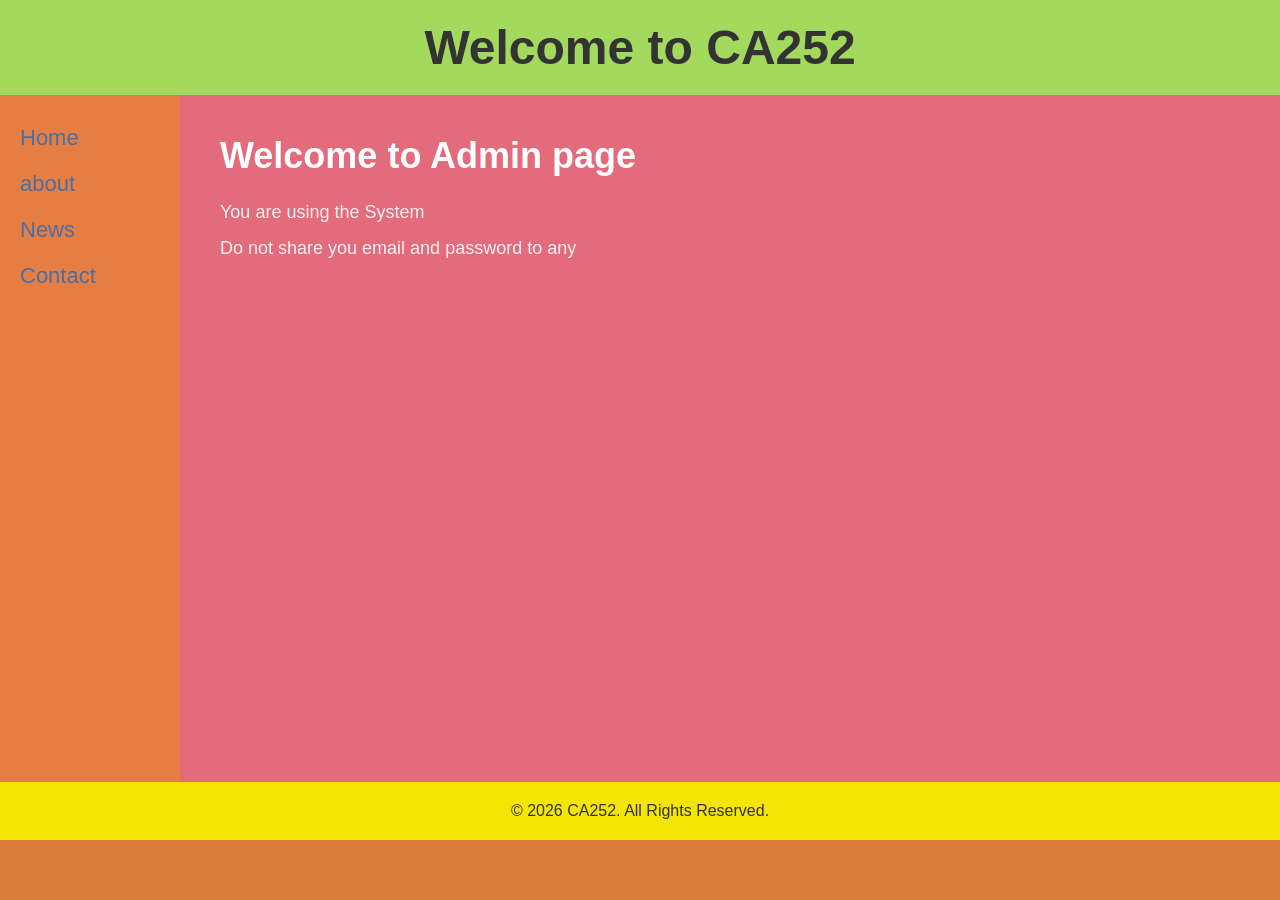
==== index.html @ 8709dfc6 "Update index.html" ====
<!DOCTYPE html>
<html lang="en">
<head>
    <meta charset="UTF-8">
    <meta name="viewport" content="width=device-width, initial-scale=1.0">
    <title>Welcome to CA252</title>
    <link rel="stylesheet" href="style.css">
</head>
<body>

    <header>
        <h1>Welcome to CA252</h1>
    </header>

    <div class="wrapper">
        <nav class="nav">
            <a href="index.html">Home</a>
            <a href="about.html">about</a>
            <a href="news.html">News</a>
            <a href="contact.html">Contact</a>
        </nav>
        
        <main>
            <h1>Welcome to Admin page</h1>
            <p>You are using the System</p>
            <p>Do not share you email and password to any</p>
        </main>
    </div>

    <footer>
        <p>&copy; 2026 CA252. All Rights Reserved.</p>
    </footer>

    <div class="bottom-bar"></div>

</body>
</html>
---- style.css ----
* {
    margin: 0;
    padding: 0;
    box-sizing: border-box;
    font-family: sans-serif;
}

body {
    display: flex;
    flex-direction: column;
    min-height: 100vh;
    background-color: #f0f0f0;
}

header {
    background-color: #a3d95d;
    color: #333333;
    text-align: center;
    padding: 20px;
    font-size: 24px;
}

.wrapper {
    display: flex;
    flex: 1;
}

.nav {
    background-color: #e67e43;
    width: 180px;
    padding: 30px 20px;
    display: flex;
    flex-direction: column;
    gap: 20px;
}

.nav a {
    color: #4a6fa5;
    text-decoration: none;
    font-size: 22px;
    font-weight: 500;
    transition: color 0.3s ease;
}

.nav a:hover {
    color: rgb(51, 215, 9);
    background-color: white;
    padding: 5px;
    border-radius: 10px;
}

main {
    background-color: #e36b7c;
    color: white;
    flex: 1;
    padding: 40px;
}

main h1 {
    font-size: 36px;
    margin-bottom: 25px;
    font-weight: bold;
}

main p {
    font-size: 18px;
    margin-bottom: 15px;
    opacity: 0.9;
}

footer {
    background-color: #f5e505;
    color: #333333;
    text-align: center;
    padding: 20px;
    font-size: 16px;
}

.bottom-bar {
    background-color: #d97d38;
    height: 60px;
    width: 100%;
}
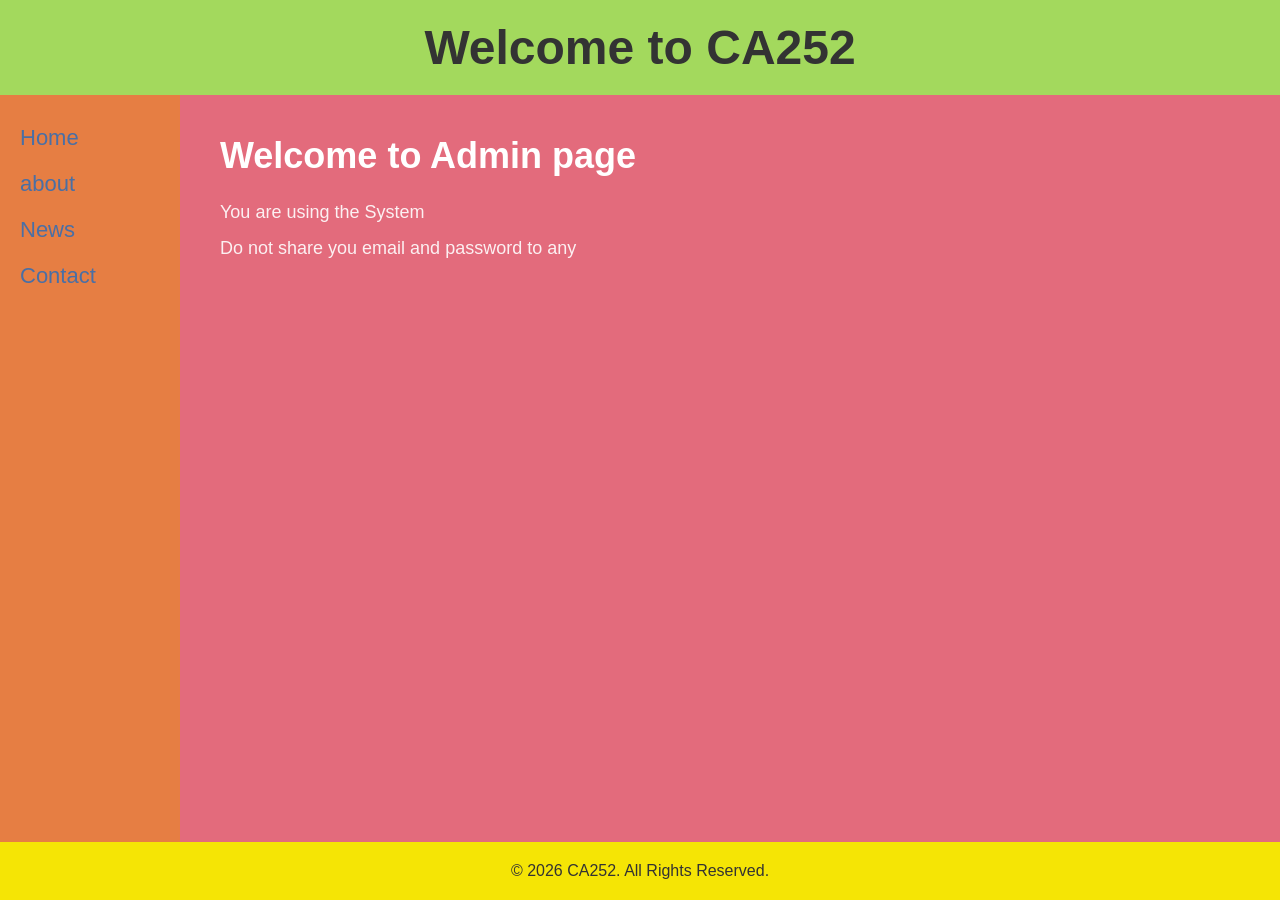
==== commit 2aaf36a5: "Update index.html" ====
--- a/index.html
+++ b/index.html
@@ -31,7 +31,6 @@
         <p>&copy; 2026 CA252. All Rights Reserved.</p>
     </footer>
 
-    <div class="bottom-bar"></div>
 
 </body>
 </html>
--- a/style.css
+++ b/style.css
@@ -75,9 +75,3 @@
     padding: 20px;
     font-size: 16px;
 }
-
-.bottom-bar {
-    background-color: #d97d38;
-    height: 60px;
-    width: 100%;
-}
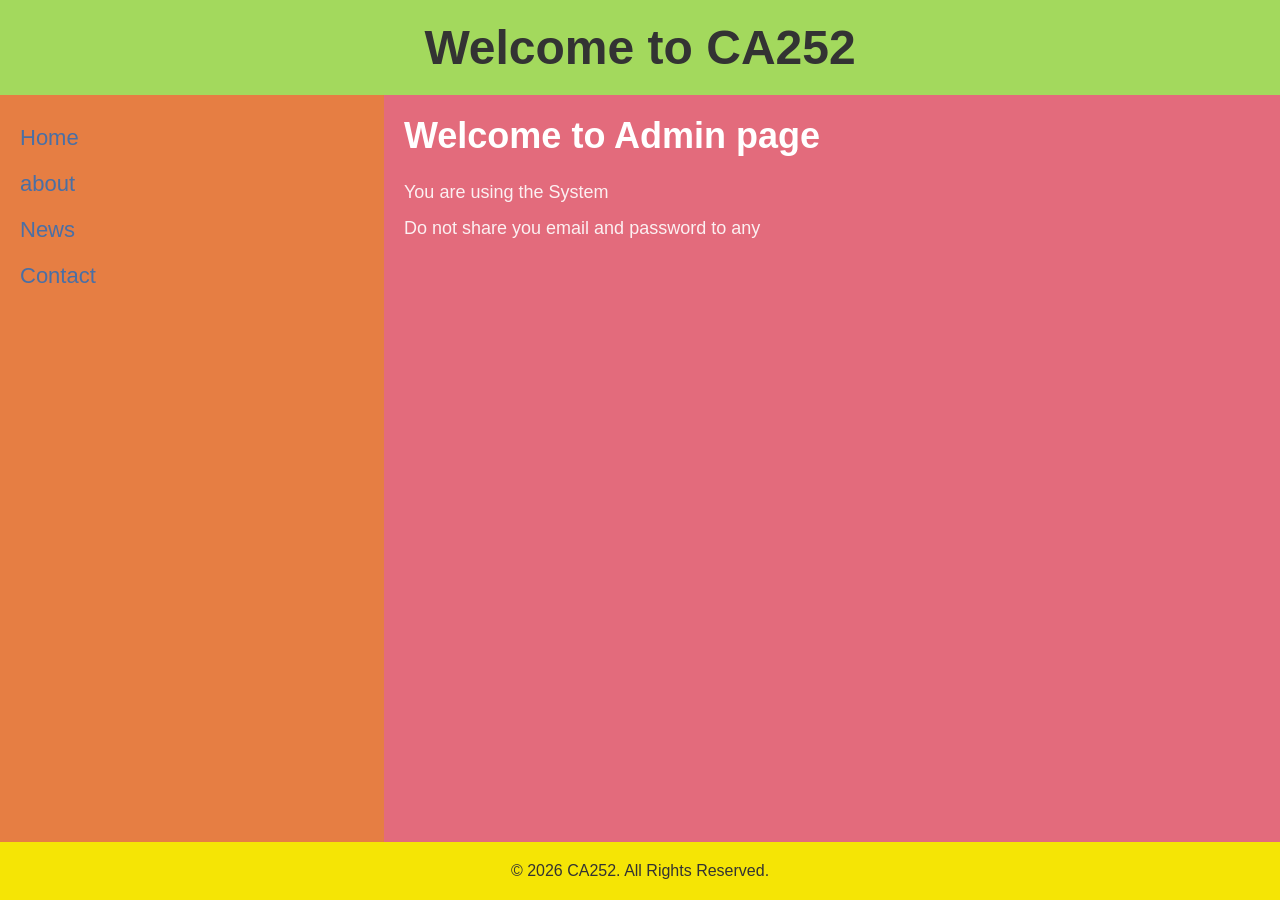
==== commit b90665f0: "Update index.html" ====
--- a/index.html
+++ b/index.html
@@ -2,7 +2,7 @@
 <html lang="en">
 <head>
     <meta charset="UTF-8">
-    <meta name="viewport" content="width=device-width, initial-scale=1.0">
+    <meta name="viewport" content="width=1024">
     <title>Welcome to CA252</title>
     <link rel="stylesheet" href="style.css">
 </head>
--- a/style.css
+++ b/style.css
@@ -75,3 +75,18 @@
     padding: 20px;
     font-size: 16px;
 }
+ .wrapper {
+        display: flex;
+        flex-direction: row;
+    }
+
+    .nav {
+        width: 30%;
+        min-height: 80vh;
+    }
+
+    main {
+        width: 70%;
+        padding: 20px;
+    }
+}
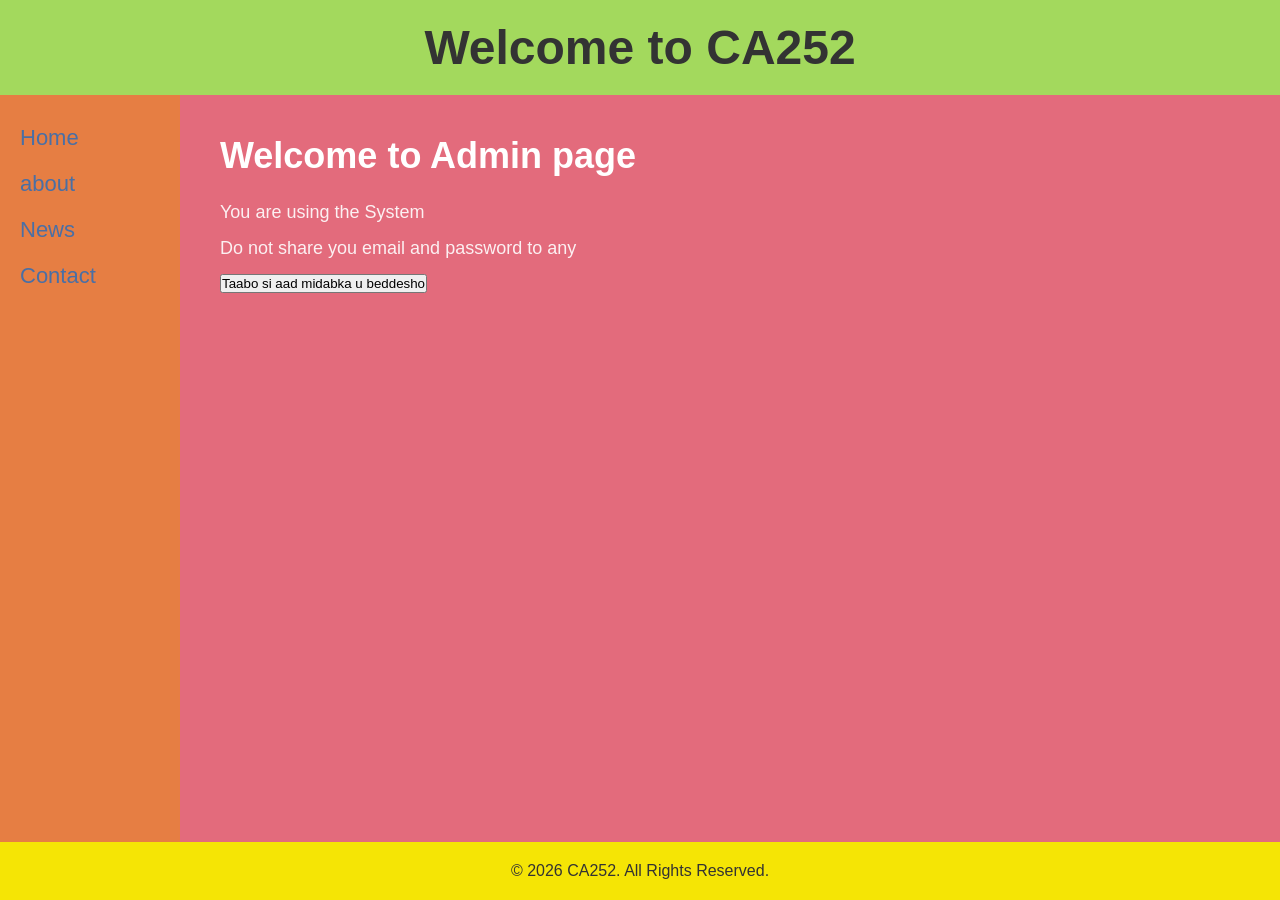
==== commit 08babcc4: "Update index.html" ====
--- a/index.html
+++ b/index.html
@@ -24,6 +24,7 @@
             <h1>Welcome to Admin page</h1>
             <p>You are using the System</p>
             <p>Do not share you email and password to any</p>
+            <button id="mode-btn">Taabo si aad midabka u beddesho</button>
         </main>
     </div>
 
--- a/style.css
+++ b/style.css
@@ -75,18 +75,3 @@
     padding: 20px;
     font-size: 16px;
 }
- .wrapper {
-        display: flex;
-        flex-direction: row;
-    }
-
-    .nav {
-        width: 30%;
-        min-height: 80vh;
-    }
-
-    main {
-        width: 70%;
-        padding: 20px;
-    }
-}
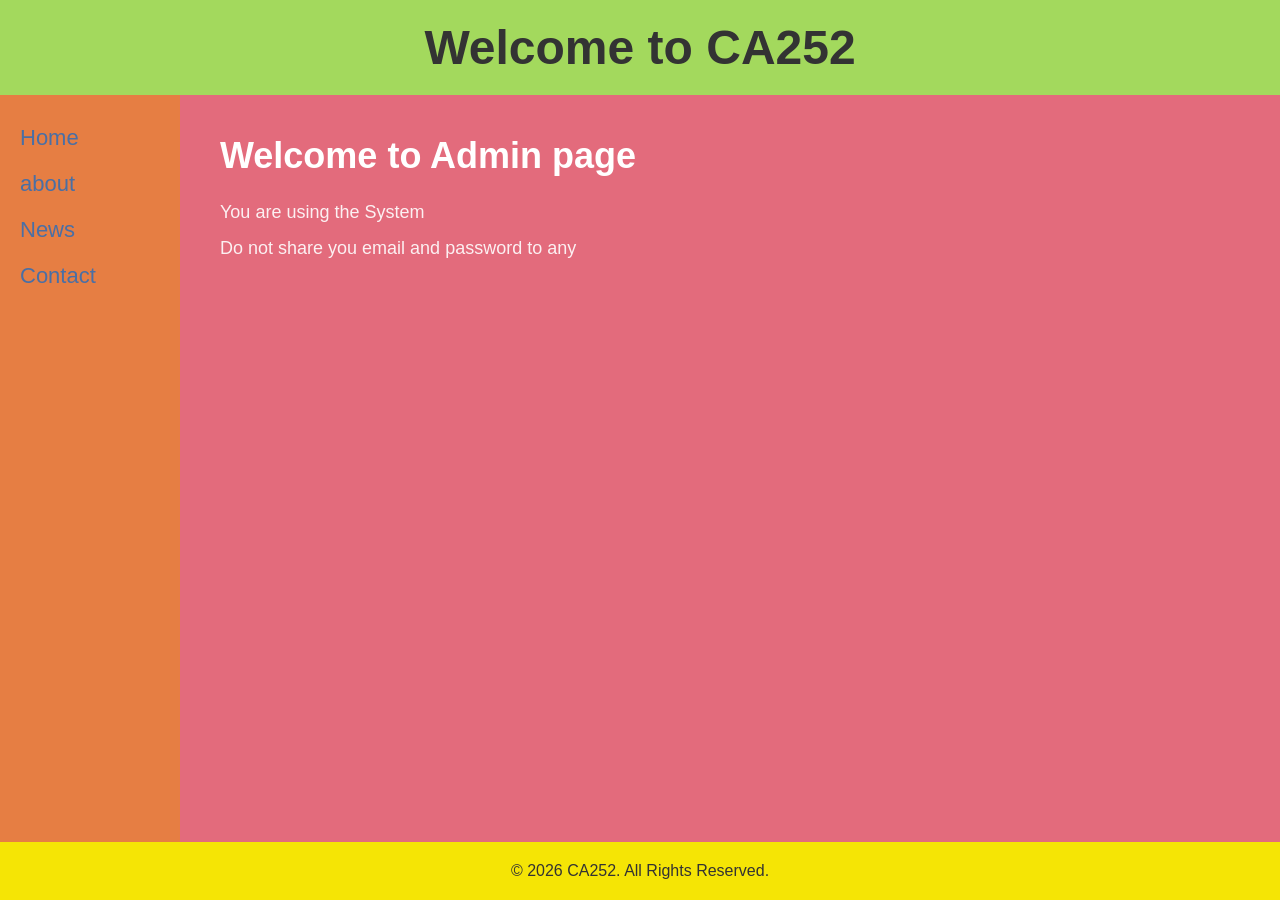
==== commit 9a17046d: "Remove color mode button from admin page" ====
--- a/index.html
+++ b/index.html
@@ -24,7 +24,6 @@
             <h1>Welcome to Admin page</h1>
             <p>You are using the System</p>
             <p>Do not share you email and password to any</p>
-            <button id="mode-btn">Taabo si aad midabka u beddesho</button>
         </main>
     </div>
 
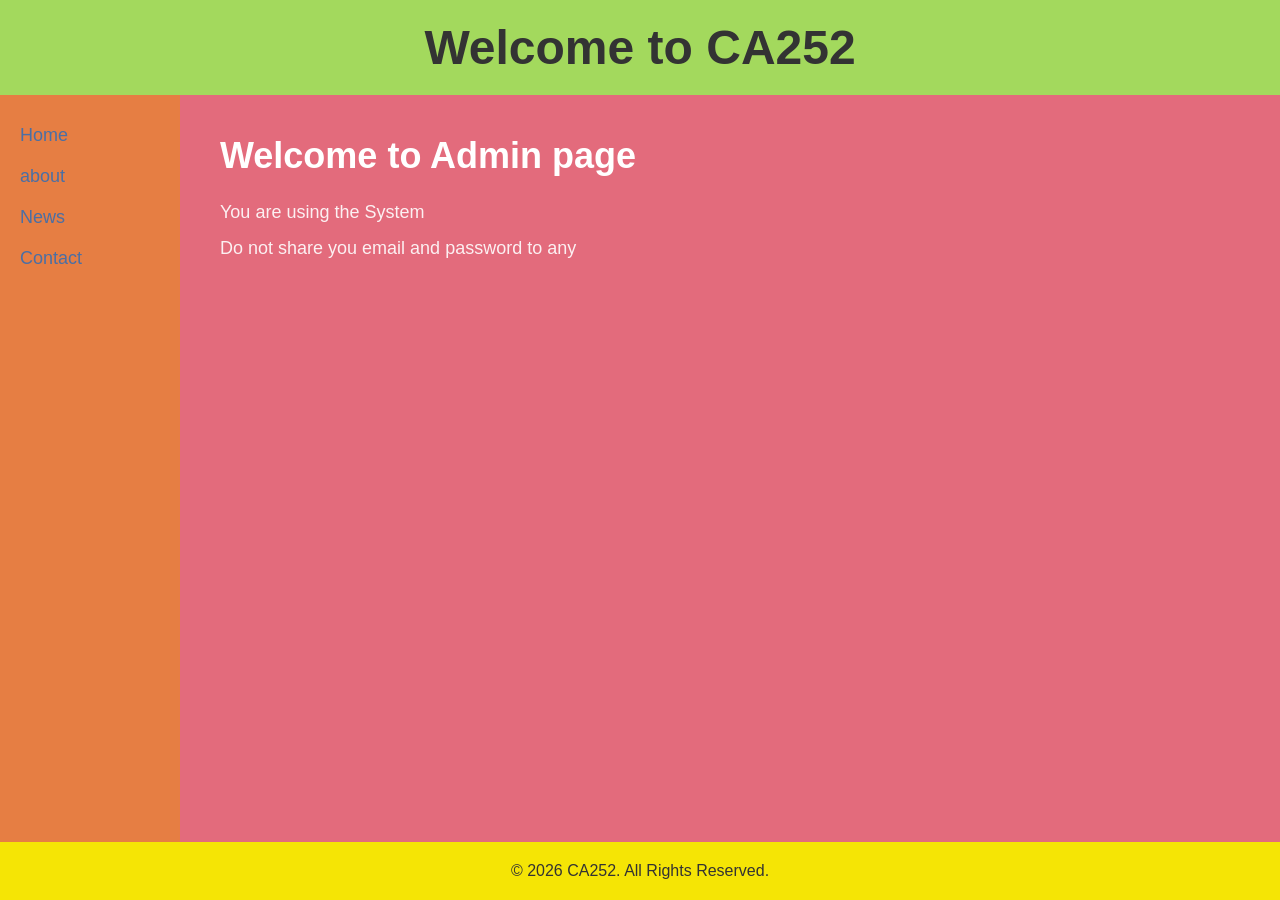
==== commit 2c2ff906: "Update viewport meta tag for responsive design" ====
--- a/index.html
+++ b/index.html
@@ -2,7 +2,7 @@
 <html lang="en">
 <head>
     <meta charset="UTF-8">
-    <meta name="viewport" content="width=1024">
+    <meta name="viewport" content="width=device-width, initial-scale=1.0">
     <title>Welcome to CA252</title>
     <link rel="stylesheet" href="style.css">
 </head>
--- a/style.css
+++ b/style.css
@@ -40,6 +40,9 @@
     font-size: 22px;
     font-weight: 500;
     transition: color 0.3s ease;
+    display: 10px 0;
+    font-size: 18px;
+    width: 100%;
 }
 
 .nav a:hover {
